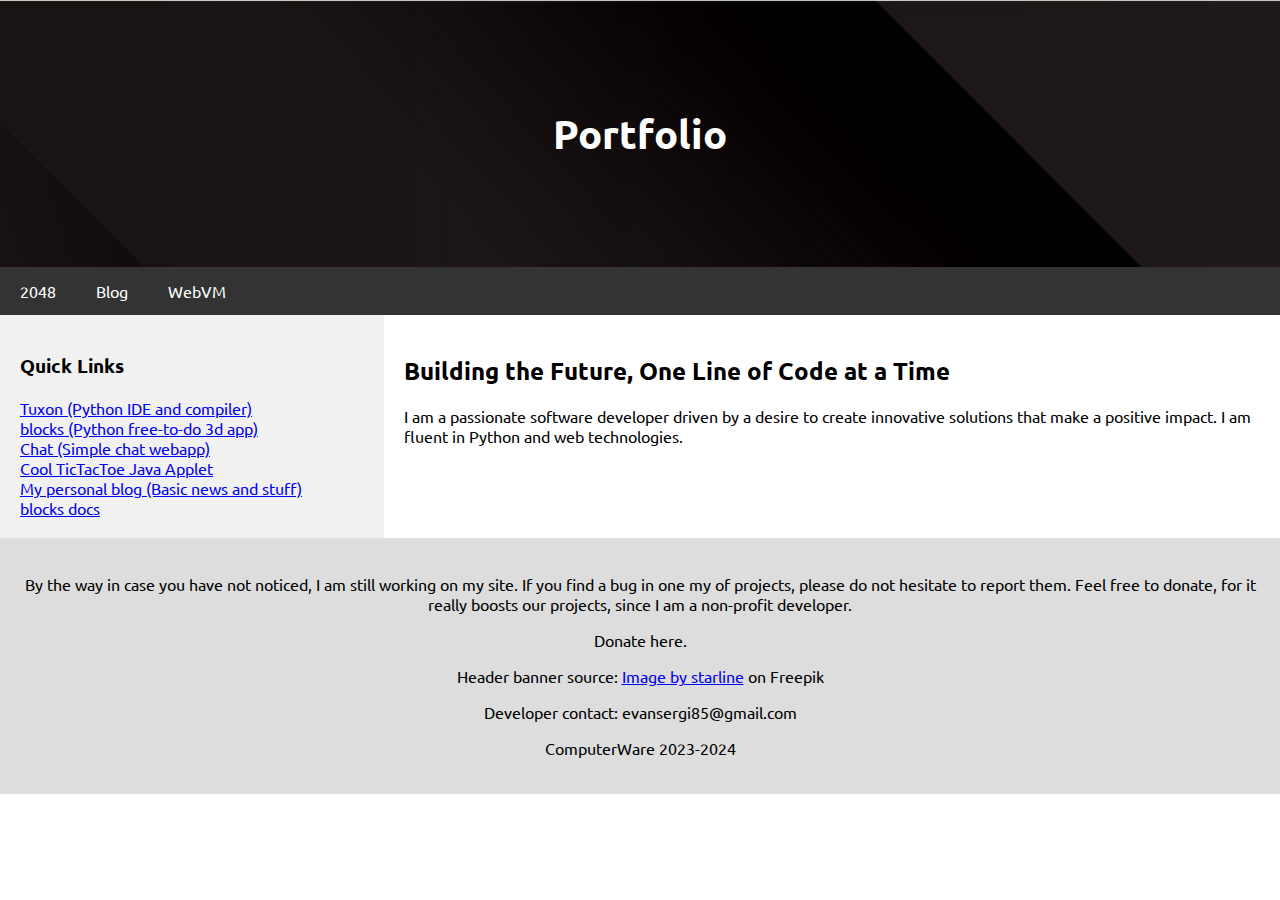
==== index.html @ 8a812994 "Update index.html" ====
<!DOCTYPE html>
<html>
    <head>
        <meta charset="UTF-8">
        <meta name="viewport" content="width=device-width, initial-scale=1">
        <meta name="description" content="My personal website">
        <script async src="https://pagead2.googlesyndication.com/pagead/js/adsbygoogle.js?client=ca-pub-2773977697009021"
     crossorigin="anonymous"></script>
        <meta name="google-site-verification" content="xjjAcZxteIo223DcherIsQSCNCYmKIhABFw0is8jDu4" />
        <link rel="icon" type="image/x-icon" href="https://computerware.github.io/run.png">
        <link rel="stylesheet" href="https://fonts.googleapis.com/css?family=Ubuntu">

        <title>Portfolio</title>

        <!-- Load external CSS styles -->
        <link rel="stylesheet" href="styles.css">

    </head>
    <body>
        <div class="header">
            <h1>Portfolio</h1>
        </div>
        <div class="navbar">
            <a href="https://computerware.github.io/2048.html">2048</a>
            <a href="https://computerwblog.blogspot.com/">Blog</a>
            <a href="https://computerware.github.io/webvm">WebVM</a>
        </div>
        <div class="row">
            <div class="side">
                <h3>Quick Links</h3>
                <a href="https://github.com/ComputerWare/Tuxon">Tuxon (Python IDE and compiler)</a><br>
                <a href="https://github.com/ComputerWare/blocks">blocks (Python free-to-do 3d app)</a><br>
                <a href="https://chat-app.evansergi85.repl.co">Chat (Simple chat webapp)</a><br>
                <a href="https://javaapplets.surge.sh/">Cool TicTacToe Java Applet</a><br>
                <a href="https://computerwblog.blogspot.com/">My personal blog (Basic news and stuff)</a><br>
                <a href="https://computerware.github.io/blocks">blocks docs</a><br>
            </div>
            <div class="main">
                <h2>Building the Future, One Line of Code at a Time</h2>
                <p>I am a passionate software developer driven by a desire to create innovative solutions that make a positive impact. I am fluent in Python and web technologies.</p>
                <br>
            </div>
        </div>

        <div class="footer">
            <p>By the way in case you have not noticed, I am still working on my site. If you find a bug in one my of projects, please do not hesitate to report them. Feel free to donate, for it really boosts our projects, since I am a non-profit developer. </p><p></p><a herf="https://cash.app/$computerware">Donate here.</a></p>
            <p>Header banner source: <a href="https://www.freepik.com/free-vector/black-wide-banner-with-shadow-lines-design_19348116.htm#query=dark%20banner&position=6&from_view=keyword&track=ais">Image by starline</a> on Freepik</p>
            <p>Developer contact: evansergi85@gmail.com</p>
            <p>ComputerWare 2023-2024</p>
        </div>
    </body>
</html>
---- styles.css ----
* {
  box-sizing: border-box;
}

/* Style the body */
body {
  font-family: Ubuntu;
  margin: 0;
}

.header {
  padding: 80px;
  text-align: center;
  background-image: url("./header.jpg");
  color: white;
}

/* Increase the font size of the heading */
.header h1 {
  font-size: 40px;
}

/* Style the top navigation bar */
.navbar {
  overflow: hidden;
  background-color: #333;
}

/* Style the navigation bar links */
.navbar a {
  float: left;
  display: block;
  color: white;
  text-align: center;
  padding: 14px 20px;
  text-decoration: none;
}

/* Right-aligned link */
.navbar a.right {
  float: right;
}

/* Change color on hover */
.navbar a:hover {
  background-color: #ddd;
  color: black;
}

/* Column container */
.row {  
  display: -ms-flexbox; /* IE10 */
  display: flex;
  -ms-flex-wrap: wrap; /* IE10 */
  flex-wrap: wrap;
}

/* Create two unequal columns that sits next to each other */
/* Sidebar/left column */
.side {
  -ms-flex: 30%; /* IE10 */
  flex: 30%;
  background-color: #f1f1f1;
  padding: 20px;
}

/* Main column */
.main {   
  -ms-flex: 70%; /* IE10 */
  flex: 70%;
  background-color: white;
  padding: 20px;
}

/* Footer */
.footer {
  padding: 20px;
  text-align: center;
  background: #ddd;
}

/* Responsive layout - when the screen is less than 700px wide, make the two columns stack on top of each other instead of next to each other */
@media screen and (max-width: 700px) {
  .row {   
    flex-direction: column;
  }
}

/* Responsive layout - when the screen is less than 400px wide, make the navigation links stack on top of each other instead of next to each other */
@media screen and (max-width: 400px) {
  .navbar a {
    float: none;
    width: 100%;
  }
}
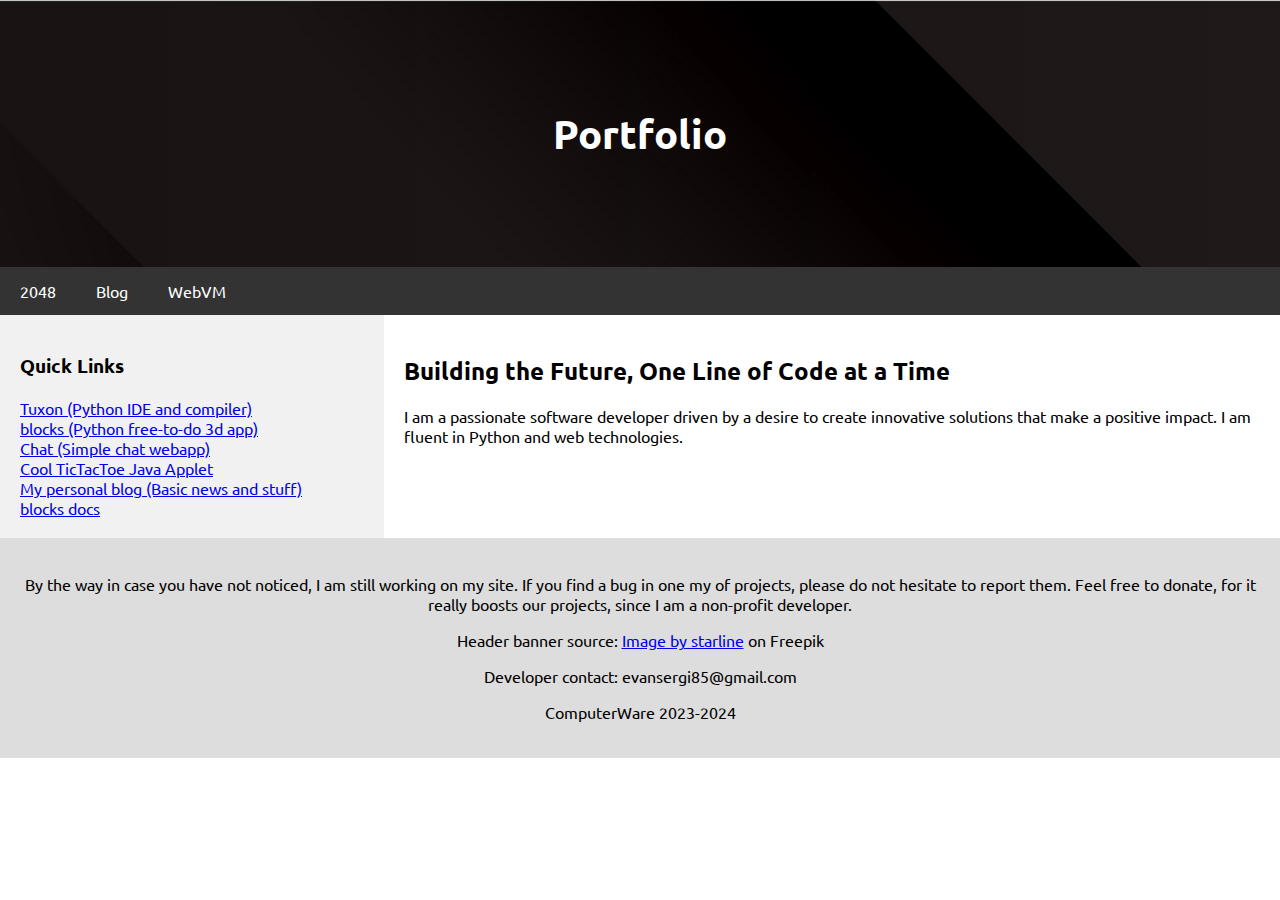
==== commit 60d56c2c: "Update index.html" ====
--- a/index.html
+++ b/index.html
@@ -43,7 +43,7 @@
         </div>
 
         <div class="footer">
-            <p>By the way in case you have not noticed, I am still working on my site. If you find a bug in one my of projects, please do not hesitate to report them. Feel free to donate, for it really boosts our projects, since I am a non-profit developer. </p><p></p><a herf="https://cash.app/$computerware">Donate here.</a></p>
+            <p>By the way in case you have not noticed, I am still working on my site. If you find a bug in one my of projects, please do not hesitate to report them. Feel free to donate, for it really boosts our projects, since I am a non-profit developer. </p><p></p></p>
             <p>Header banner source: <a href="https://www.freepik.com/free-vector/black-wide-banner-with-shadow-lines-design_19348116.htm#query=dark%20banner&position=6&from_view=keyword&track=ais">Image by starline</a> on Freepik</p>
             <p>Developer contact: evansergi85@gmail.com</p>
             <p>ComputerWare 2023-2024</p>
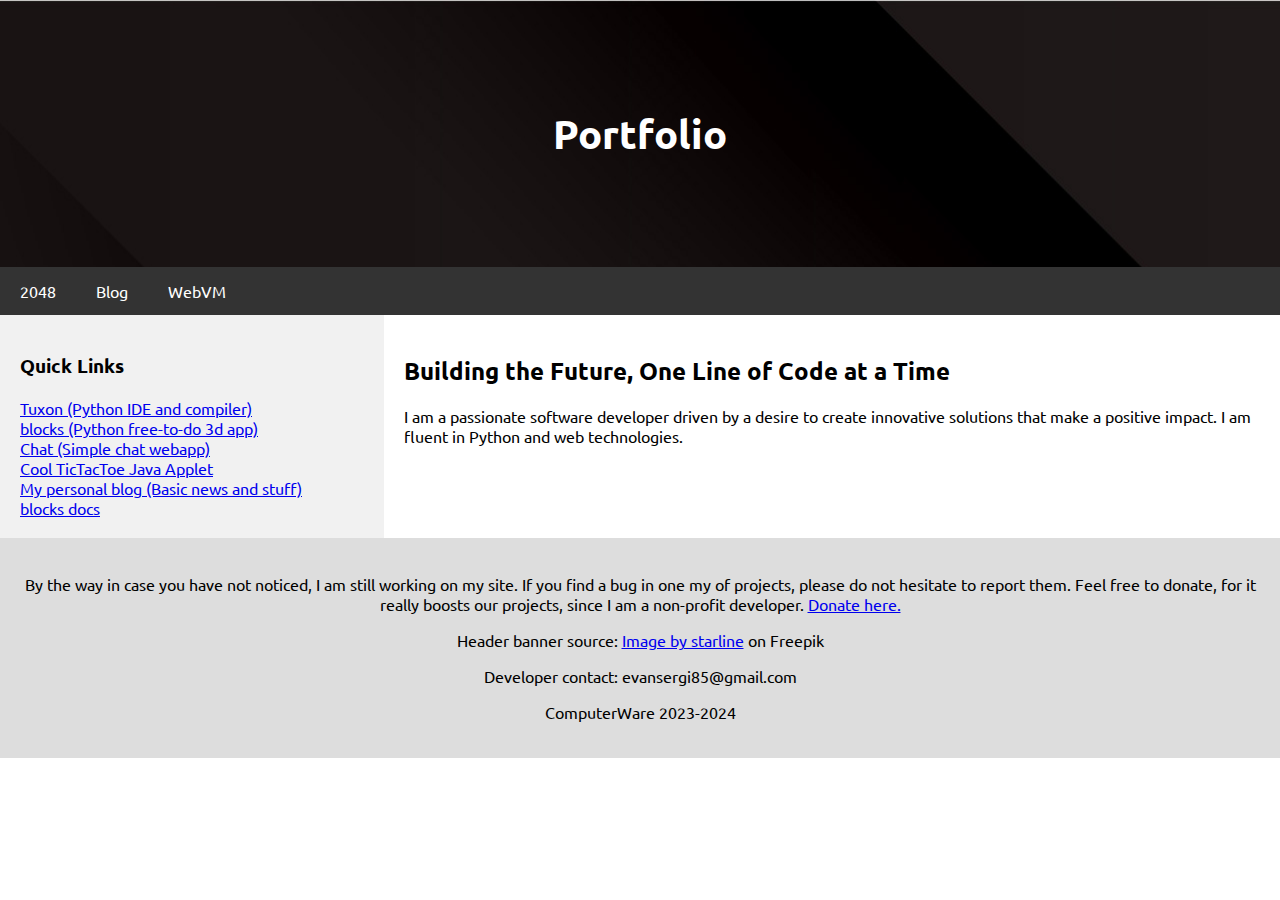
==== commit 56c0b503: "Update index.html" ====
--- a/index.html
+++ b/index.html
@@ -43,7 +43,7 @@
         </div>
 
         <div class="footer">
-            <p>By the way in case you have not noticed, I am still working on my site. If you find a bug in one my of projects, please do not hesitate to report them. Feel free to donate, for it really boosts our projects, since I am a non-profit developer. </p><p></p></p>
+            <p>By the way in case you have not noticed, I am still working on my site. If you find a bug in one my of projects, please do not hesitate to report them. Feel free to donate, for it really boosts our projects, since I am a non-profit developer. <a href="https://cash.app/$evansergi">Donate here.</a></p><p></p></p>
             <p>Header banner source: <a href="https://www.freepik.com/free-vector/black-wide-banner-with-shadow-lines-design_19348116.htm#query=dark%20banner&position=6&from_view=keyword&track=ais">Image by starline</a> on Freepik</p>
             <p>Developer contact: evansergi85@gmail.com</p>
             <p>ComputerWare 2023-2024</p>
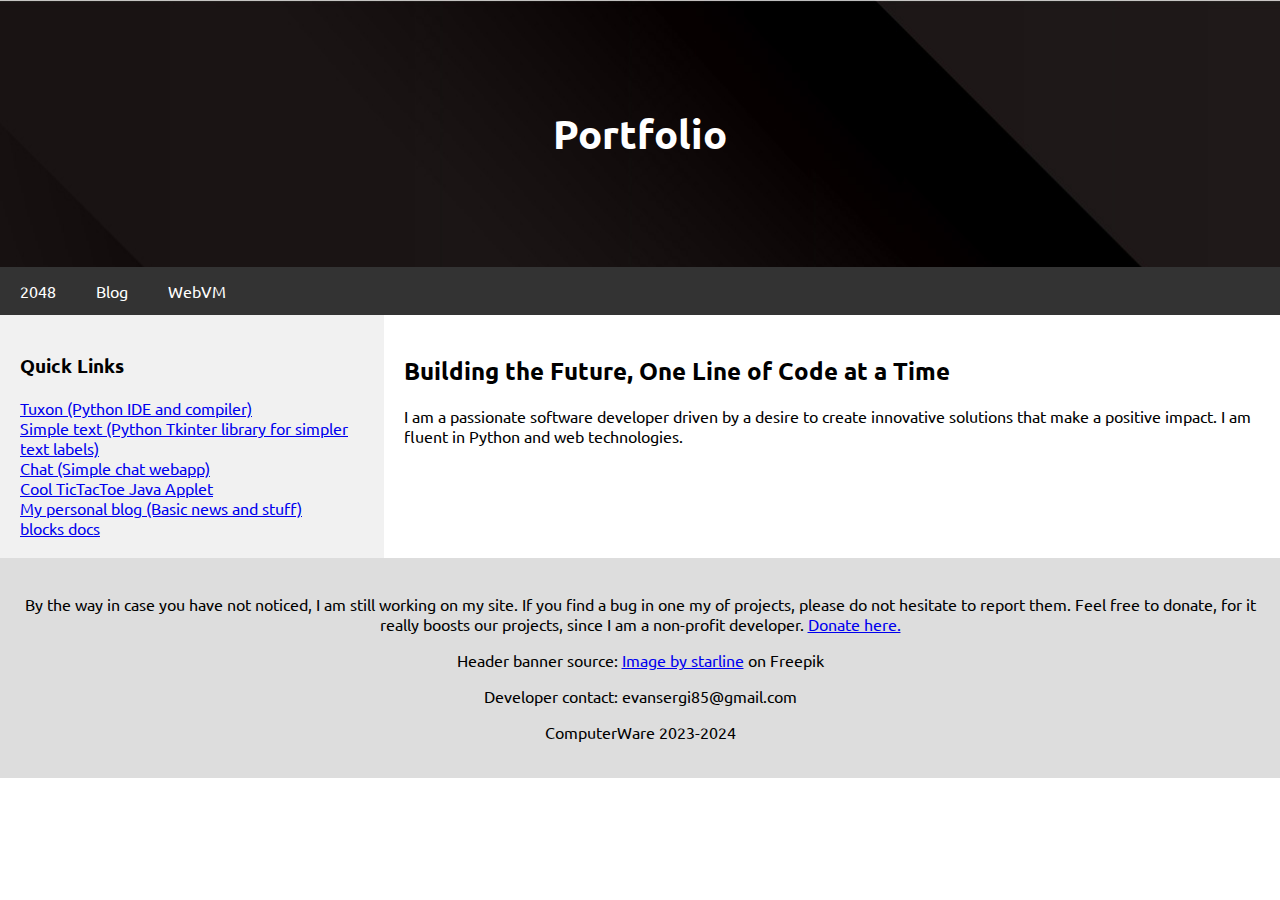
==== commit a7ff8641: "Update index.html" ====
--- a/index.html
+++ b/index.html
@@ -29,7 +29,7 @@
             <div class="side">
                 <h3>Quick Links</h3>
                 <a href="https://github.com/ComputerWare/Tuxon">Tuxon (Python IDE and compiler)</a><br>
-                <a href="https://github.com/ComputerWare/blocks">blocks (Python free-to-do 3d app)</a><br>
+                <a href="https://github.com/ComputerWare/simple-text">Simple text (Python Tkinter library for simpler text labels)</a><br>
                 <a href="https://chat-app.evansergi85.repl.co">Chat (Simple chat webapp)</a><br>
                 <a href="https://javaapplets.surge.sh/">Cool TicTacToe Java Applet</a><br>
                 <a href="https://computerwblog.blogspot.com/">My personal blog (Basic news and stuff)</a><br>
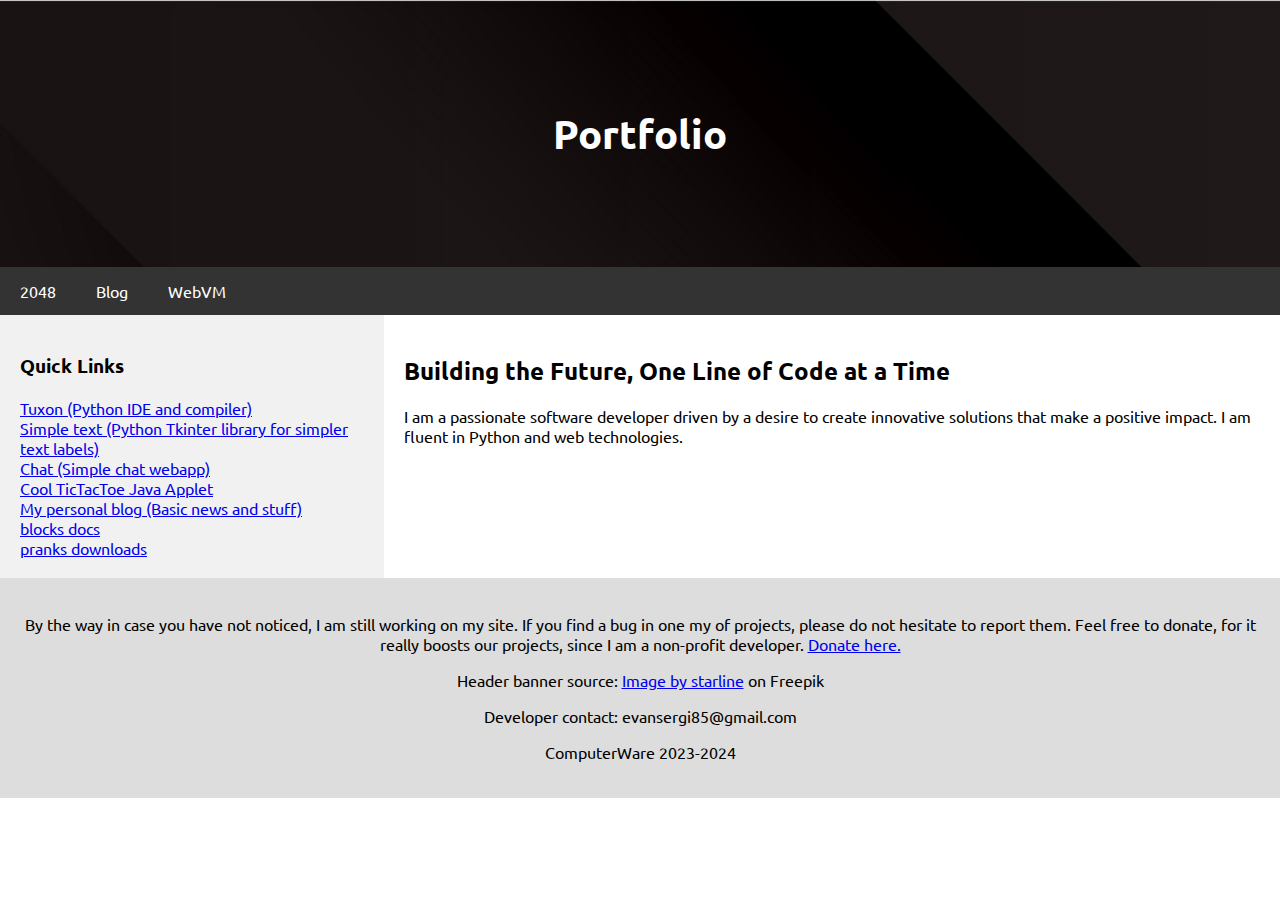
==== commit 47d923cb: "Update index.html" ====
--- a/index.html
+++ b/index.html
@@ -34,6 +34,7 @@
                 <a href="https://javaapplets.surge.sh/">Cool TicTacToe Java Applet</a><br>
                 <a href="https://computerwblog.blogspot.com/">My personal blog (Basic news and stuff)</a><br>
                 <a href="https://computerware.github.io/blocks">blocks docs</a><br>
+                <a href="https://computerware.github.io/pranks">pranks downloads</a><br>
             </div>
             <div class="main">
                 <h2>Building the Future, One Line of Code at a Time</h2>
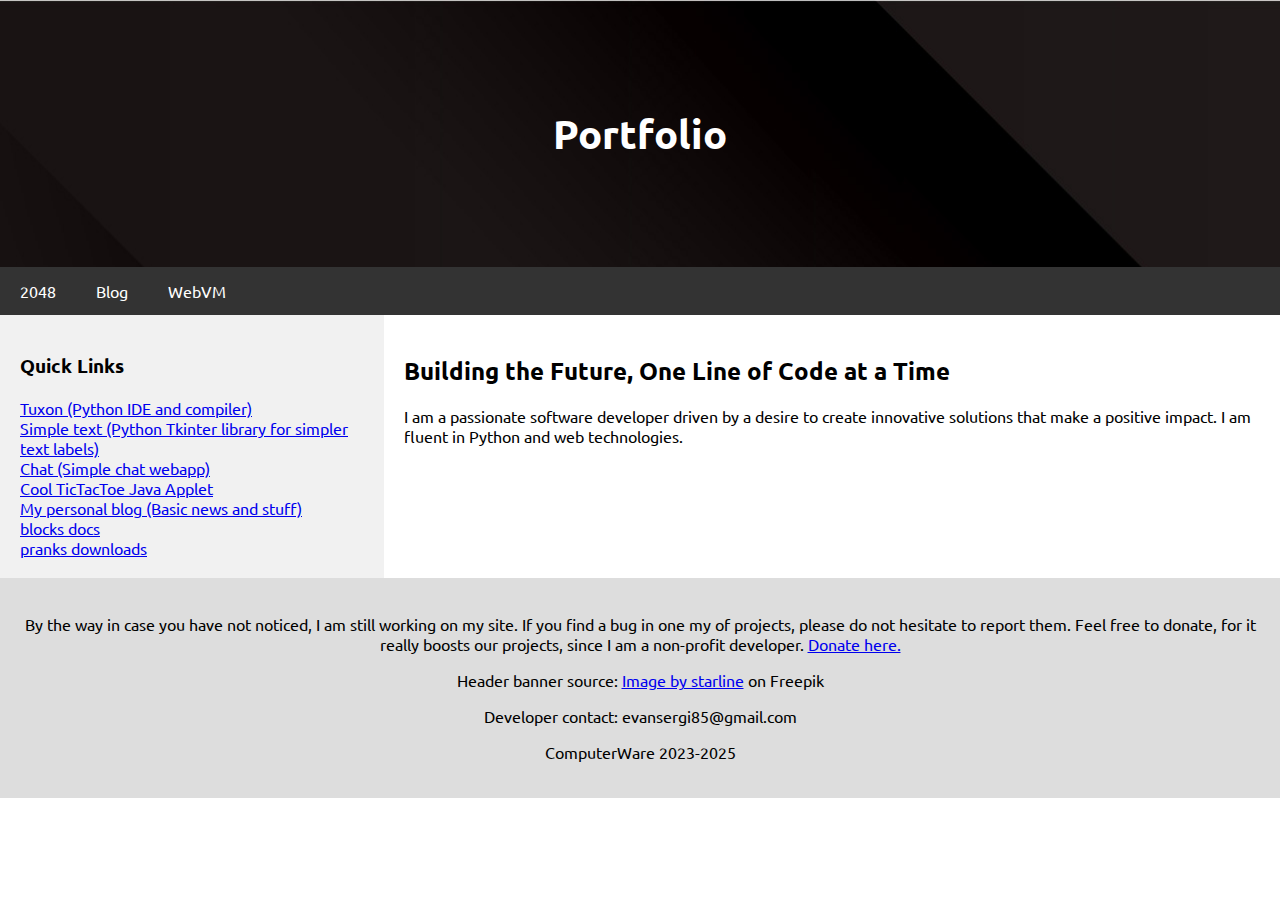
==== commit 61d37501: "Update index.html" ====
--- a/index.html
+++ b/index.html
@@ -47,7 +47,7 @@
             <p>By the way in case you have not noticed, I am still working on my site. If you find a bug in one my of projects, please do not hesitate to report them. Feel free to donate, for it really boosts our projects, since I am a non-profit developer. <a href="https://cash.app/$evansergi">Donate here.</a></p><p></p></p>
             <p>Header banner source: <a href="https://www.freepik.com/free-vector/black-wide-banner-with-shadow-lines-design_19348116.htm#query=dark%20banner&position=6&from_view=keyword&track=ais">Image by starline</a> on Freepik</p>
             <p>Developer contact: evansergi85@gmail.com</p>
-            <p>ComputerWare 2023-2024</p>
+            <p>ComputerWare 2023-2025</p>
         </div>
     </body>
 </html>
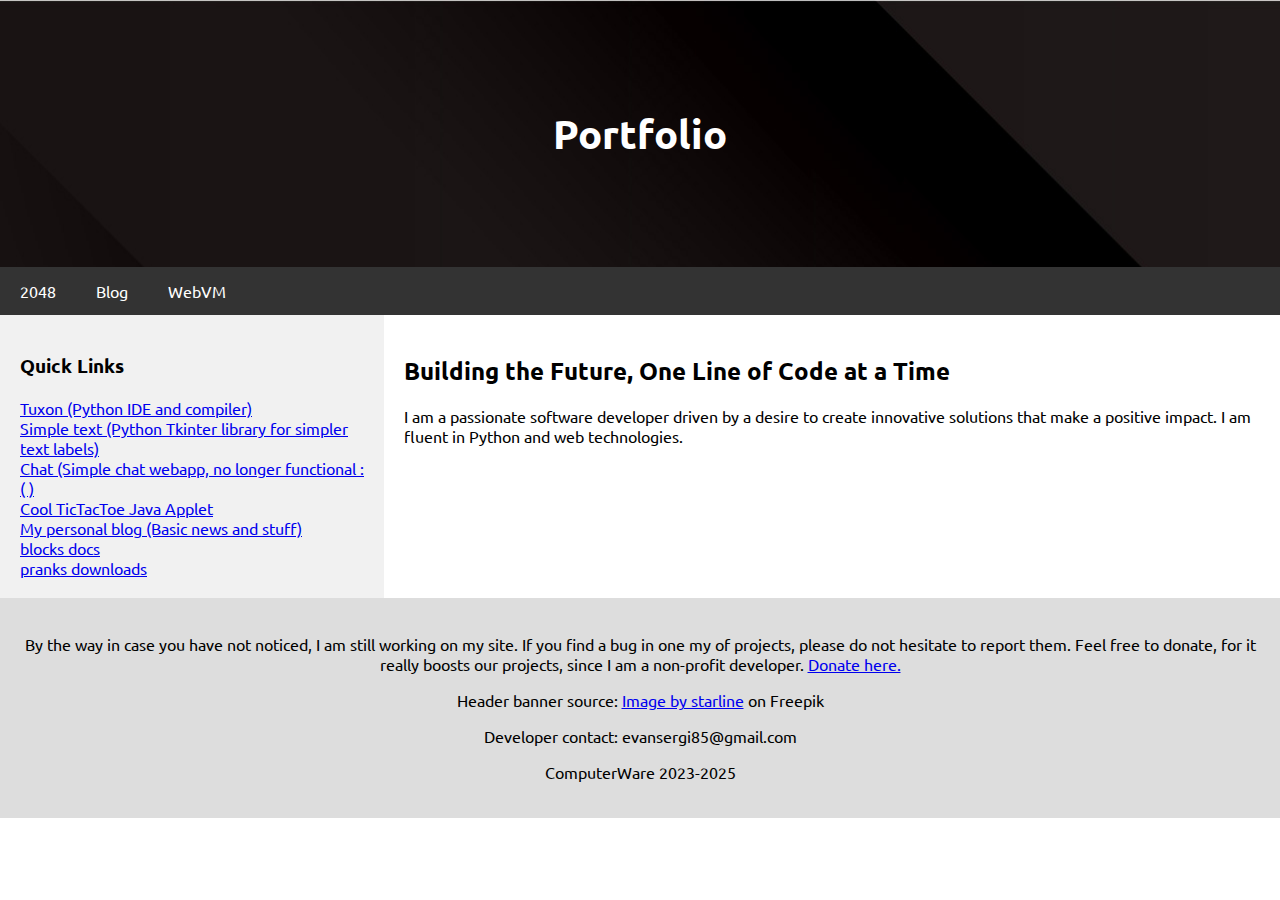
==== commit 01f01b3a: "Update index.html" ====
--- a/index.html
+++ b/index.html
@@ -30,7 +30,7 @@
                 <h3>Quick Links</h3>
                 <a href="https://github.com/ComputerWare/Tuxon">Tuxon (Python IDE and compiler)</a><br>
                 <a href="https://github.com/ComputerWare/simple-text">Simple text (Python Tkinter library for simpler text labels)</a><br>
-                <a href="https://chat-app.evansergi85.repl.co">Chat (Simple chat webapp)</a><br>
+                <a href="https://chat-app.evansergi85.repl.co">Chat (Simple chat webapp, no longer functional :( )</a><br>
                 <a href="https://javaapplets.surge.sh/">Cool TicTacToe Java Applet</a><br>
                 <a href="https://computerwblog.blogspot.com/">My personal blog (Basic news and stuff)</a><br>
                 <a href="https://computerware.github.io/blocks">blocks docs</a><br>
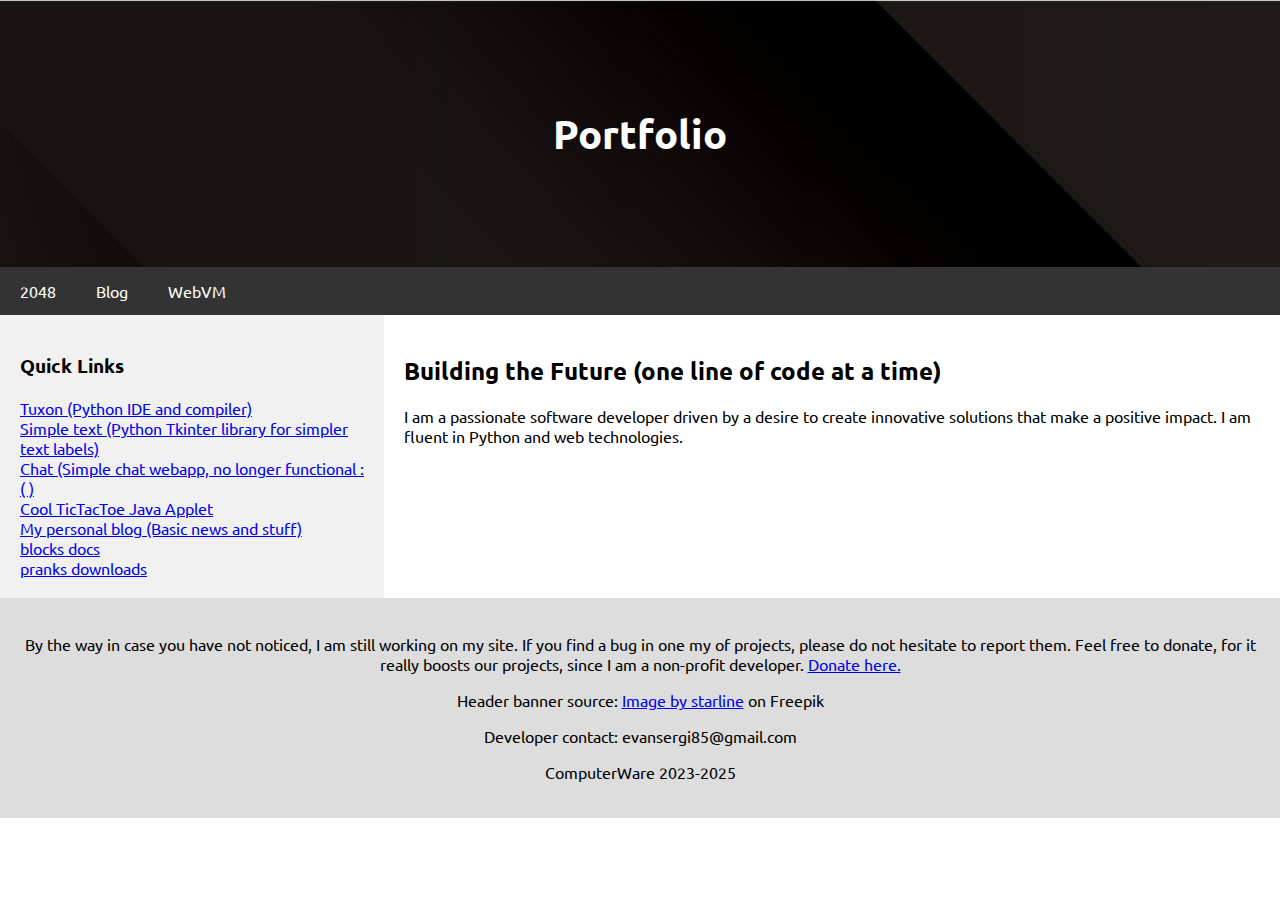
==== commit e99dd22f: "Update index.html" ====
--- a/index.html
+++ b/index.html
@@ -37,7 +37,7 @@
                 <a href="https://computerware.github.io/pranks">pranks downloads</a><br>
             </div>
             <div class="main">
-                <h2>Building the Future, One Line of Code at a Time</h2>
+                <h2>Building the Future (one line of code at a time)</h2>
                 <p>I am a passionate software developer driven by a desire to create innovative solutions that make a positive impact. I am fluent in Python and web technologies.</p>
                 <br>
             </div>
